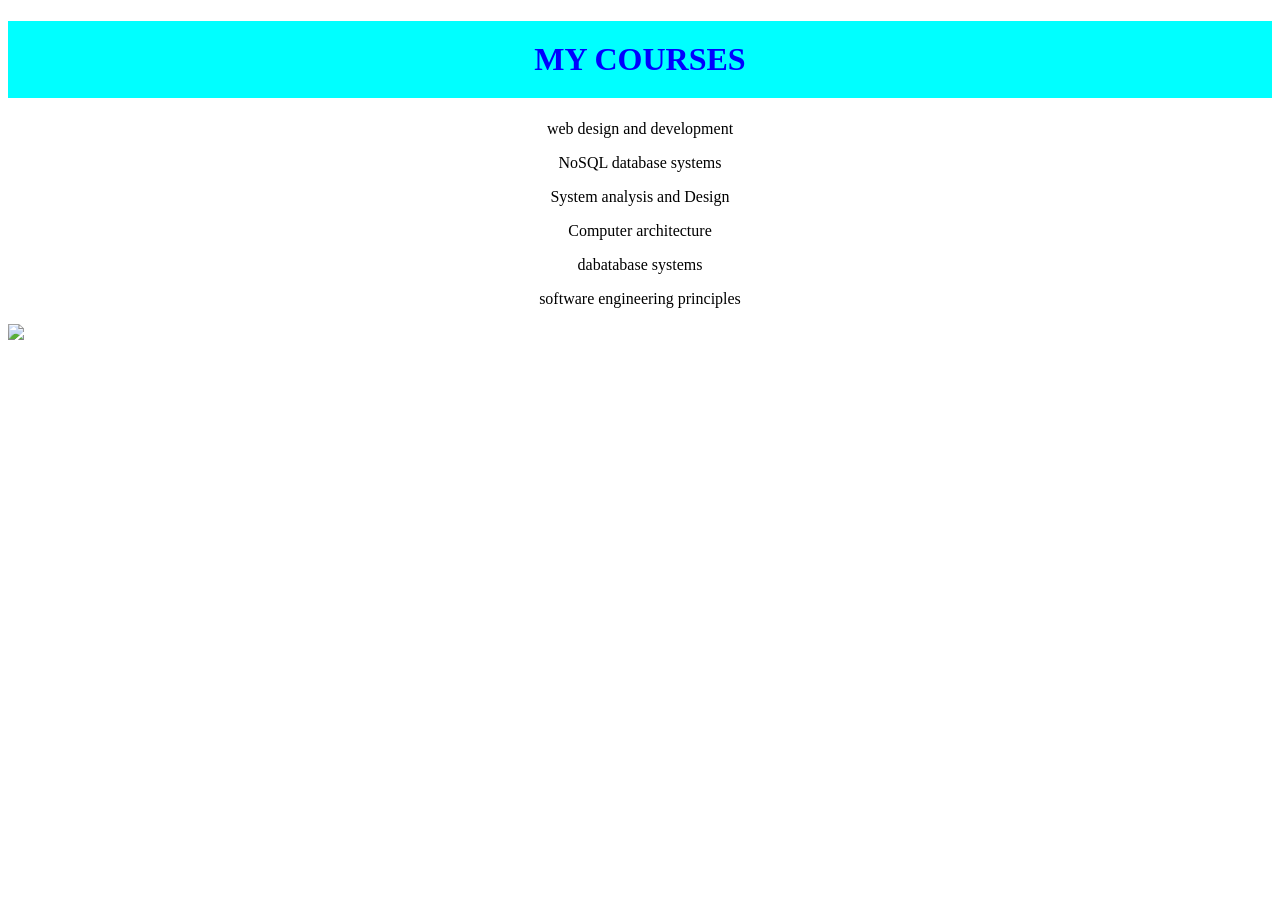
==== courses.html @ 2ac39cf3 "Create courses.html" ====
<!DOCTYPE html>
<html lang="en">
<head>
    <meta charset="UTF-8">
    <meta name="viewport" content="width=device-width, initial-scale=1.0">
    <title>Document</title>
    <style>
        h1 {
            color:blue;
            padding: 20px;
            background-color: aqua;
            text-align:center;
        }
        p {
            text-align: center;
        }

        img {
            justify-content:center;
            align-items:center;
            display: flex;
        }
    </style>
</head>
<body>
    <h1>MY COURSES</h1>
    
        <p>web design and development</p>
        <p>NoSQL database systems</p>
        <p>System analysis and Design</p>
        <p>Computer architecture</p>
        <p>dabatabase systems</p>
        <p>software engineering principles</p>
    
    <img src = "download.jpg">
    
</body>
</html>
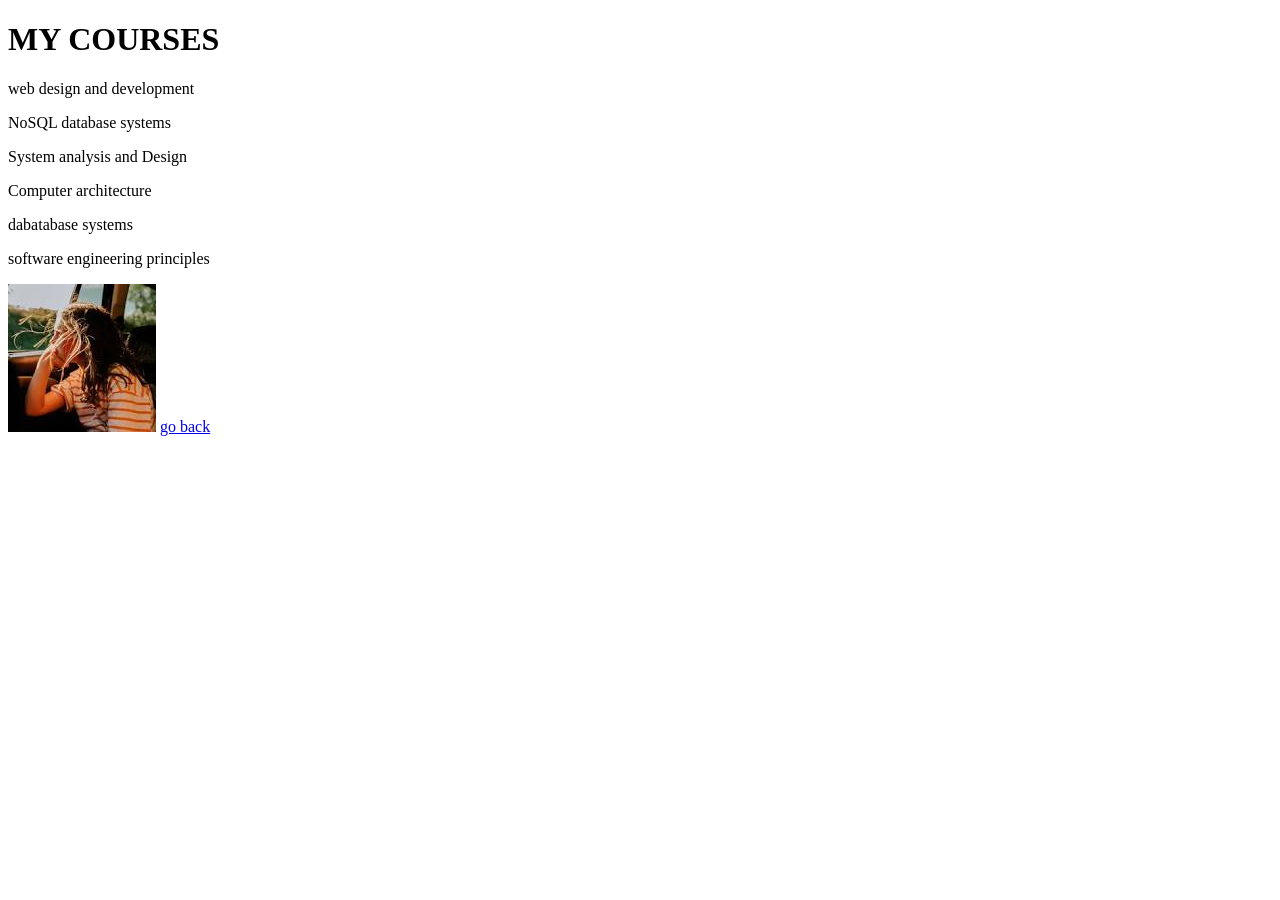
==== commit 57427928: "Update courses.html" ====
--- a/courses.html
+++ b/courses.html
@@ -4,23 +4,8 @@
     <meta charset="UTF-8">
     <meta name="viewport" content="width=device-width, initial-scale=1.0">
     <title>Document</title>
-    <style>
-        h1 {
-            color:blue;
-            padding: 20px;
-            background-color: aqua;
-            text-align:center;
-        }
-        p {
-            text-align: center;
-        }
-
-        img {
-            justify-content:center;
-            align-items:center;
-            display: flex;
-        }
-    </style>
+    <link rel="stylesheet" href="style.css">
+    
 </head>
 <body>
     <h1>MY COURSES</h1>
@@ -33,6 +18,8 @@
         <p>software engineering principles</p>
     
     <img src = "download.jpg">
+
+    <a href="index.html">go back</a>
     
 </body>
 </html>
